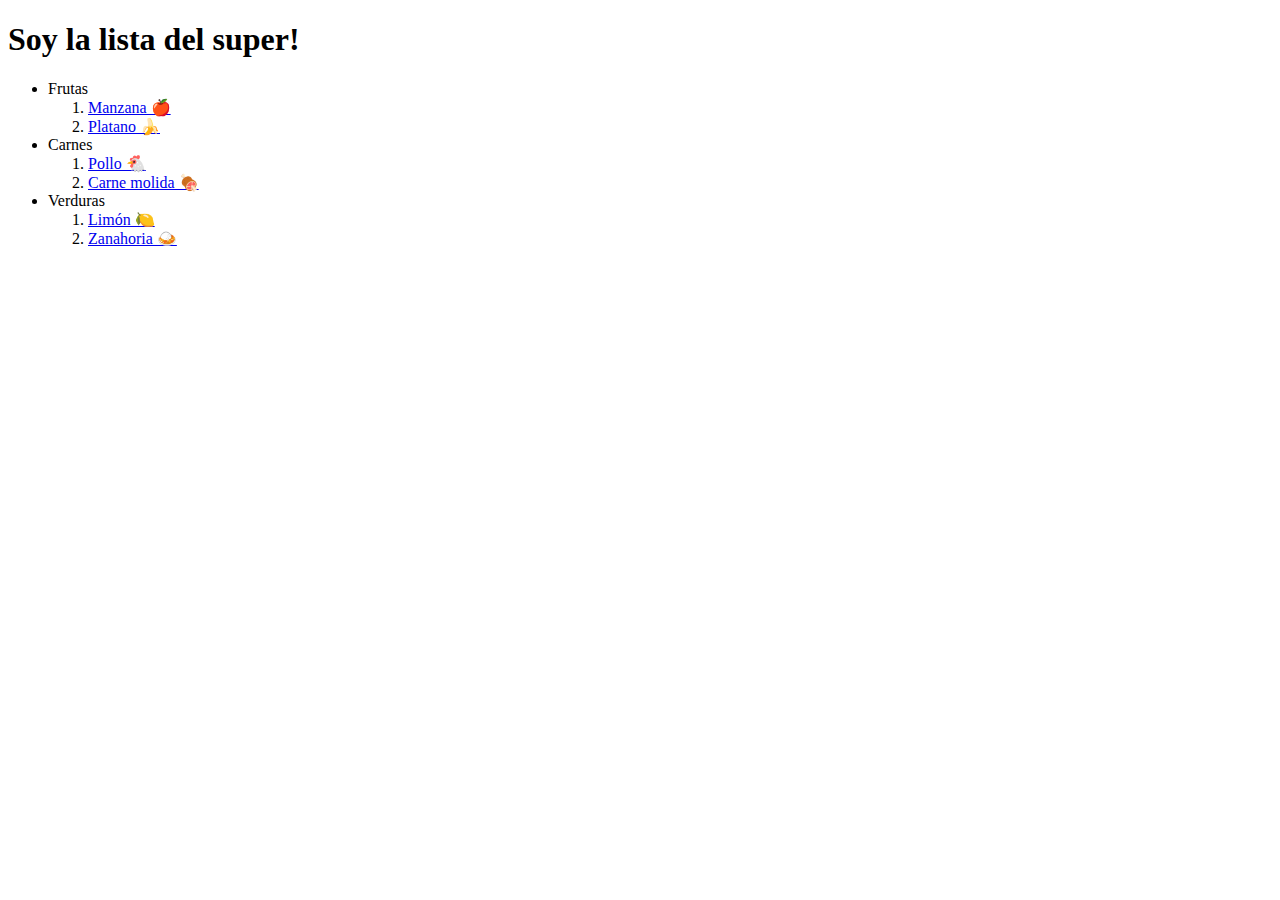
==== reto1/index.html @ 7a9891b1 "Make challenge one, make a list with food" ====
<!DOCTYPE html>
<html lang="es">
    <head>
        <meta charset="UTF-8">
        <meta name="description" content="Esta página es para desarrollar y aplicar aprendizajes de un curso de html y css.">
        <meta name="robots" content="index,follow">
        <meta name="viewport" content="width=device-width, initial-scale=1.0">
        <link rel="stylesheet" href="./css/style.css ">
        <title>Document</title>
    </head>
    <body>
        <h1>Soy la lista del super!</h1>
        <ul>
            <li>
                Frutas
            </li>
            <ol>
                <li>
                    <a href="https://www.google.com/search?q=manzana+recetas&oq=manzana+rece&aqs=chrome.0.0j69i57j0l6.5451j0j7&sourceid=chrome&ie=UTF-8" target="_blanck">Manzana 🍎</a>
                </li>
                <li>
                    <a href="https://www.google.com/search?q=recetas+platano&oq=recetas+platano&aqs=chrome..0j69i57j0l6.5825j0j9&sourceid=chrome&ie=UTF-8" target="_blanck">Platano 🍌</a>
                </li>
            </ol>
            <li>
                Carnes
            </li>
            <ol>
                <li>
                    <a href="https://www.google.com/search?sxsrf=ALeKk00XV7wXMQhQla8OTmGhysigoZJQ7g%3A1600374043521&ei=G8VjX7ShH4Kd5wK3k4GgCw&q=recetas+pollo&oq=recetas+pollo&gs_lcp=CgZwc3ktYWIQAzICCAAyAggAMgIIADICCAAyAggAMgIIADICCAAyAggAMgIIADICCAA6BAgAEEc6BAgjECc6BwgAEBQQhwI6BAgAEEM6BQgAELEDOgUILhCxA1DDjAJY5J0CYKifAmgBcAF4AIABhQGIAfQIkgEDNS42mAEAoAEBqgEHZ3dzLXdpesgBCMABAQ&sclient=psy-ab&ved=0ahUKEwj0mvzygfHrAhWCzlkKHbdJALQQ4dUDCA0&uact=5" target="_blanck">Pollo 🐔</a> 
                </li>
                <li>
                    <a href="https://www.google.com/search?sxsrf=ALeKk021NhjgoyeAjlAI-L7l0UrtqboPUA%3A1600374081300&ei=QcVjX6DKEcKP5wLMz7ngCQ&q=recetas+carne+molida&oq=recetas+carne+molida&gs_lcp=[base64]&sclient=psy-ab&ved=0ahUKEwjg7v2EgvHrAhXCx1kKHcxnDpwQ4dUDCA0&uact=5" target="_blanck">Carne molida 🍖</a> 
                </li>
            </ol>
            <li>
                Verduras
            </li>
            <ol>
                <li>
                    <a href="https://www.google.com/search?sxsrf=ALeKk03K0fZy9O6icDwUVKbuktqNhiWSTw%3A1600374104892&ei=WMVjX5WBNsPP5gKQ8KeICg&q=recetas+limon&oq=recetas+limon&gs_lcp=CgZwc3ktYWIQAzICCAAyAggAMgIIADICCAAyAggAMgIIADICCAAyAggAMgIIADICCAA6BAgAEEc6BAgjECc6BAgAEEM6CggAELEDEBQQhwI6BQgAELEDOgcIABAUEIcCUK2IAVi5kQFg9pIBaABwAXgAgAF9iAH-BZIBAzAuN5gBAKABAaoBB2d3cy13aXrIAQjAAQE&sclient=psy-ab&ved=0ahUKEwiVjZ6QgvHrAhXDp1kKHRD4CaEQ4dUDCA0&uact=5" target="_blanck">Limón 🍋</a>
                </li>
                <li>
                    <a href="https://www.google.com/search?sxsrf=ALeKk0096E3DNhQHkhdvXNB1GD6XJA6_Wg%3A1600374124830&ei=bMVjX6KVMoHz5gLtwL_oDg&q=recetas+zanahoria&oq=recetas+zanah&gs_lcp=CgZwc3ktYWIQAxgAMgIIADICCAAyAggAMgIIADICCAAyAggAMgIIADICCAAyAggAMgIIADoECAAQRzoECCMQJzoHCAAQFBCHAjoFCAAQsQM6CggAELEDEBQQhwJQqn9YpZMBYMyaAWgAcAF4AIABcogBjgiSAQMzLjeYAQCgAQGqAQdnd3Mtd2l6yAEIwAEB&sclient=psy-ab" target="_blanck">Zanahoria 🍛</a>
                </li>
            </ol>
        </ul>
    </body>
</html>
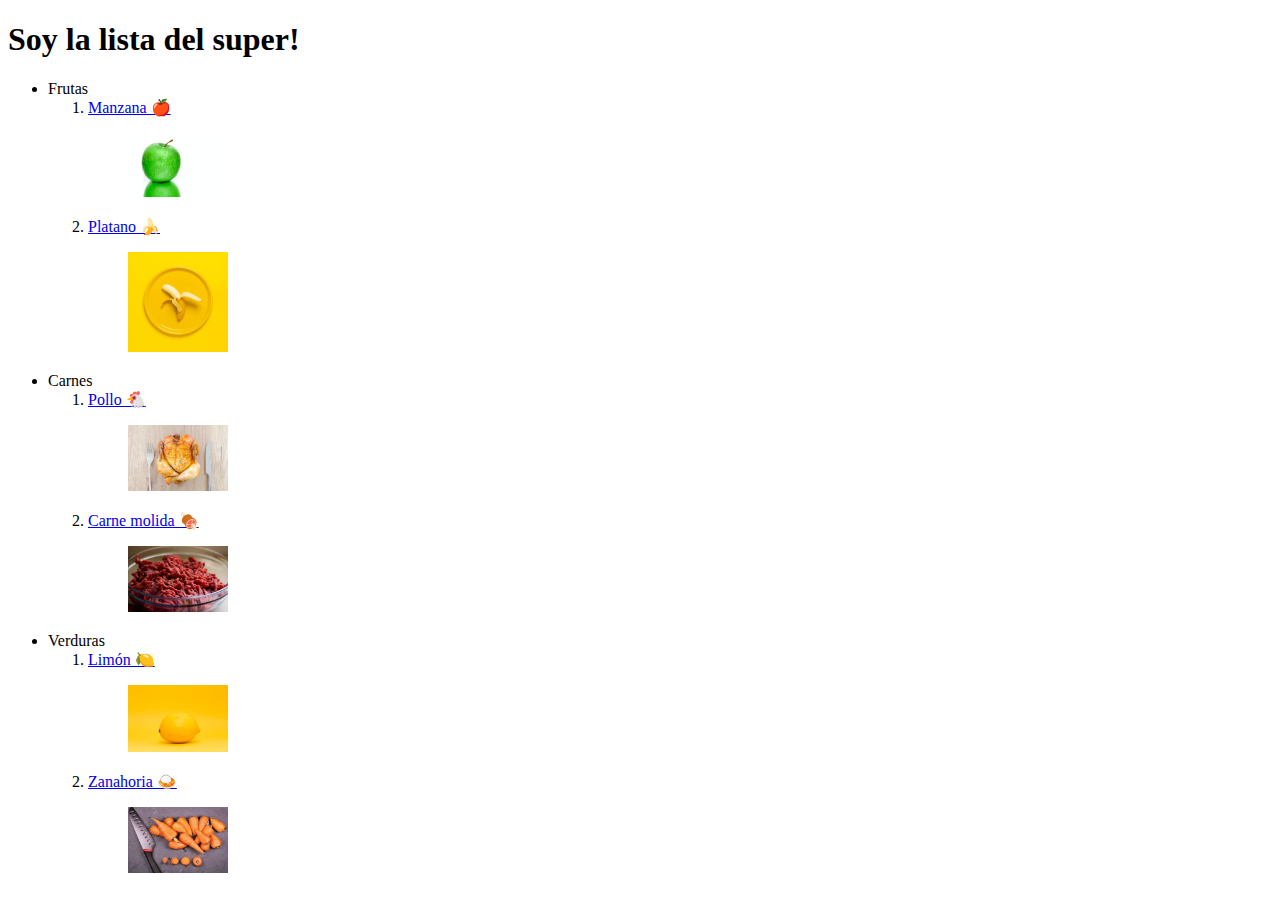
==== commit 46314417: "add images from the list for check the article" ====
--- a/reto1/index.html
+++ b/reto1/index.html
@@ -16,10 +16,12 @@
             </li>
             <ol>
                 <li>
-                    <a href="https://www.google.com/search?q=manzana+recetas&oq=manzana+rece&aqs=chrome.0.0j69i57j0l6.5451j0j7&sourceid=chrome&ie=UTF-8" target="_blanck">Manzana 🍎</a>
+                    <a href="https://www.youtube.com/results?search_query=receta+con+manzana" target="_blanck">Manzana 🍎</a>
+                    <figure><img src="./images/greenApple.jpg" alt="Esta es una imagen de una manzana verde" width="100px"></figure>
                 </li>
                 <li>
-                    <a href="https://www.google.com/search?q=recetas+platano&oq=recetas+platano&aqs=chrome..0j69i57j0l6.5825j0j9&sourceid=chrome&ie=UTF-8" target="_blanck">Platano 🍌</a>
+                    <a href="https://www.youtube.com/results?search_query=receta+con+platano" target="_blanck">Platano 🍌</a>
+                    <figure><img src="./images/banana.jpg" alt="Esta es una imagen de una banana" width="100px"></figure>
                 </li>
             </ol>
             <li>
@@ -27,10 +29,12 @@
             </li>
             <ol>
                 <li>
-                    <a href="https://www.google.com/search?sxsrf=ALeKk00XV7wXMQhQla8OTmGhysigoZJQ7g%3A1600374043521&ei=G8VjX7ShH4Kd5wK3k4GgCw&q=recetas+pollo&oq=recetas+pollo&gs_lcp=CgZwc3ktYWIQAzICCAAyAggAMgIIADICCAAyAggAMgIIADICCAAyAggAMgIIADICCAA6BAgAEEc6BAgjECc6BwgAEBQQhwI6BAgAEEM6BQgAELEDOgUILhCxA1DDjAJY5J0CYKifAmgBcAF4AIABhQGIAfQIkgEDNS42mAEAoAEBqgEHZ3dzLXdpesgBCMABAQ&sclient=psy-ab&ved=0ahUKEwj0mvzygfHrAhWCzlkKHbdJALQQ4dUDCA0&uact=5" target="_blanck">Pollo 🐔</a> 
+                    <a href="https://www.youtube.com/results?search_query=receta+con+pollo" target="_blanck">Pollo 🐔</a> 
+                    <figure><img src="./images/chiken.jpg" alt="Esta es una imagen de un pollo frito" width="100px"></figure>
                 </li>
                 <li>
-                    <a href="https://www.google.com/search?sxsrf=ALeKk021NhjgoyeAjlAI-L7l0UrtqboPUA%3A1600374081300&ei=QcVjX6DKEcKP5wLMz7ngCQ&q=recetas+carne+molida&oq=recetas+carne+molida&gs_lcp=[base64]&sclient=psy-ab&ved=0ahUKEwjg7v2EgvHrAhXCx1kKHcxnDpwQ4dUDCA0&uact=5" target="_blanck">Carne molida 🍖</a> 
+                    <a href="https://www.youtube.com/results?search_query=receta+con+carne+molida" target="_blanck">Carne molida 🍖</a>
+                    <figure><img src="./images/meat.jpg" alt="Esta es una imagen de carne molida" width="100px"></figure> 
                 </li>
             </ol>
             <li>
@@ -38,10 +42,12 @@
             </li>
             <ol>
                 <li>
-                    <a href="https://www.google.com/search?sxsrf=ALeKk03K0fZy9O6icDwUVKbuktqNhiWSTw%3A1600374104892&ei=WMVjX5WBNsPP5gKQ8KeICg&q=recetas+limon&oq=recetas+limon&gs_lcp=CgZwc3ktYWIQAzICCAAyAggAMgIIADICCAAyAggAMgIIADICCAAyAggAMgIIADICCAA6BAgAEEc6BAgjECc6BAgAEEM6CggAELEDEBQQhwI6BQgAELEDOgcIABAUEIcCUK2IAVi5kQFg9pIBaABwAXgAgAF9iAH-BZIBAzAuN5gBAKABAaoBB2d3cy13aXrIAQjAAQE&sclient=psy-ab&ved=0ahUKEwiVjZ6QgvHrAhXDp1kKHRD4CaEQ4dUDCA0&uact=5" target="_blanck">Limón 🍋</a>
+                    <a href="https://www.youtube.com/results?search_query=receta+con+limon" target="_blanck">Limón 🍋</a>
+                    <figure><img src="./images/lemon.jpg" alt="Esta es una imagen de un limon" width="100px"></figure>
                 </li>
                 <li>
-                    <a href="https://www.google.com/search?sxsrf=ALeKk0096E3DNhQHkhdvXNB1GD6XJA6_Wg%3A1600374124830&ei=bMVjX6KVMoHz5gLtwL_oDg&q=recetas+zanahoria&oq=recetas+zanah&gs_lcp=CgZwc3ktYWIQAxgAMgIIADICCAAyAggAMgIIADICCAAyAggAMgIIADICCAAyAggAMgIIADoECAAQRzoECCMQJzoHCAAQFBCHAjoFCAAQsQM6CggAELEDEBQQhwJQqn9YpZMBYMyaAWgAcAF4AIABcogBjgiSAQMzLjeYAQCgAQGqAQdnd3Mtd2l6yAEIwAEB&sclient=psy-ab" target="_blanck">Zanahoria 🍛</a>
+                    <a href="https://www.youtube.com/results?search_query=receta+con+zanahoria+" target="_blanck">Zanahoria 🍛</a>
+                    <figure><img src="./images/zanahoria.jpg" alt="Esta es una imagen de una zanahoria" width="100px"></figure>
                 </li>
             </ol>
         </ul>
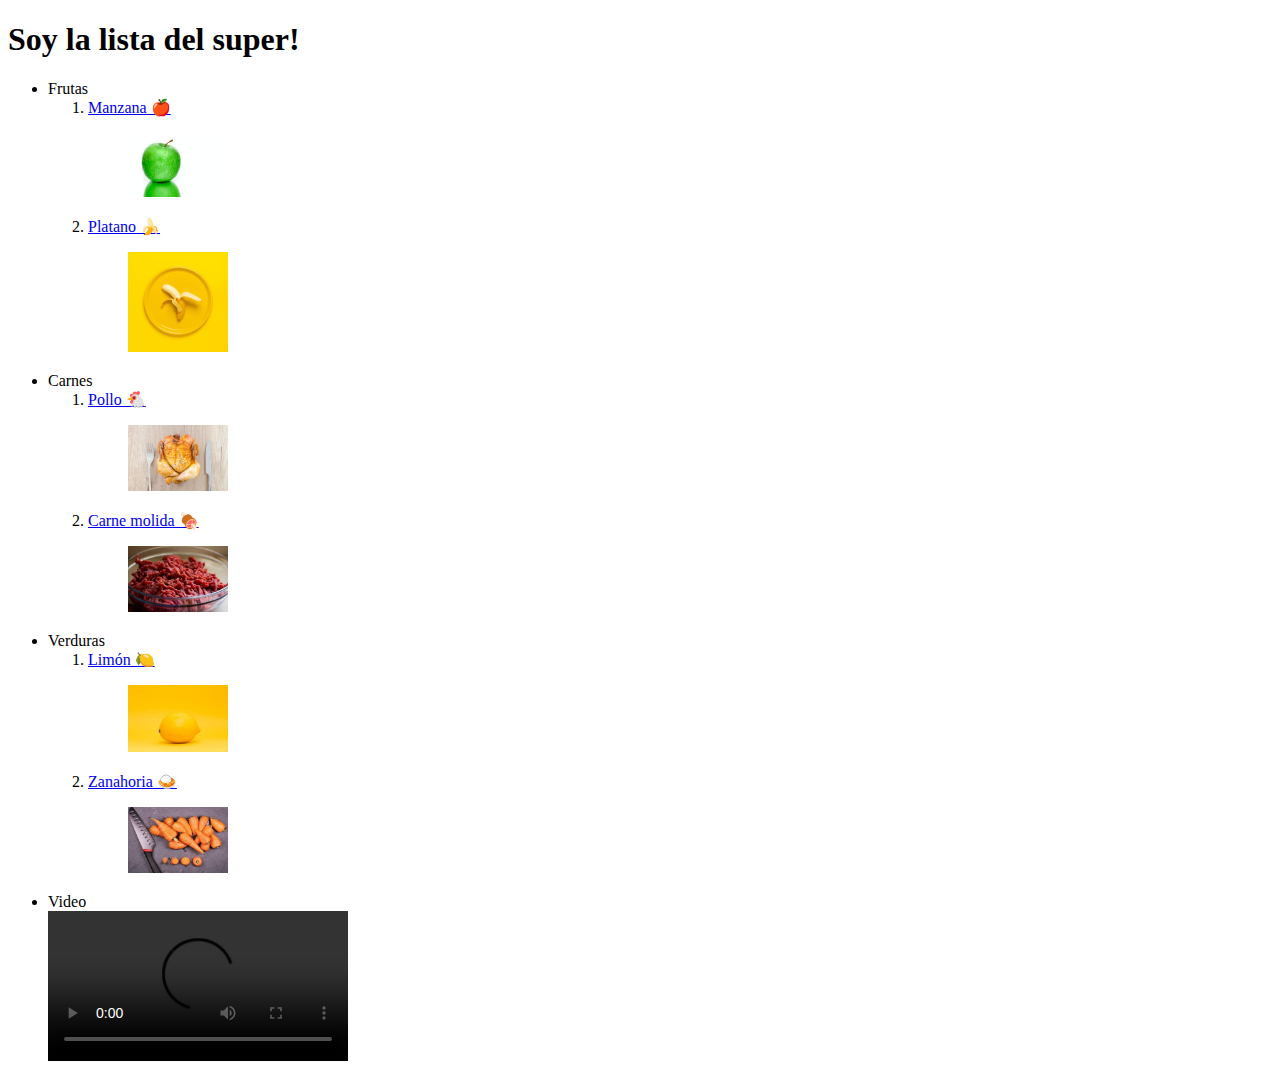
==== commit 8249e7ff: "add video" ====
--- a/reto1/index.html
+++ b/reto1/index.html
@@ -50,6 +50,12 @@
                     <figure><img src="./images/zanahoria.jpg" alt="Esta es una imagen de una zanahoria" width="100px"></figure>
                 </li>
             </ol>
+            <li>
+                Video
+            </li>
+            <video controls preload="auto">
+                <source src="./images/video.mp4#t=5,20">
+            </video>
         </ul>
     </body>
 </html>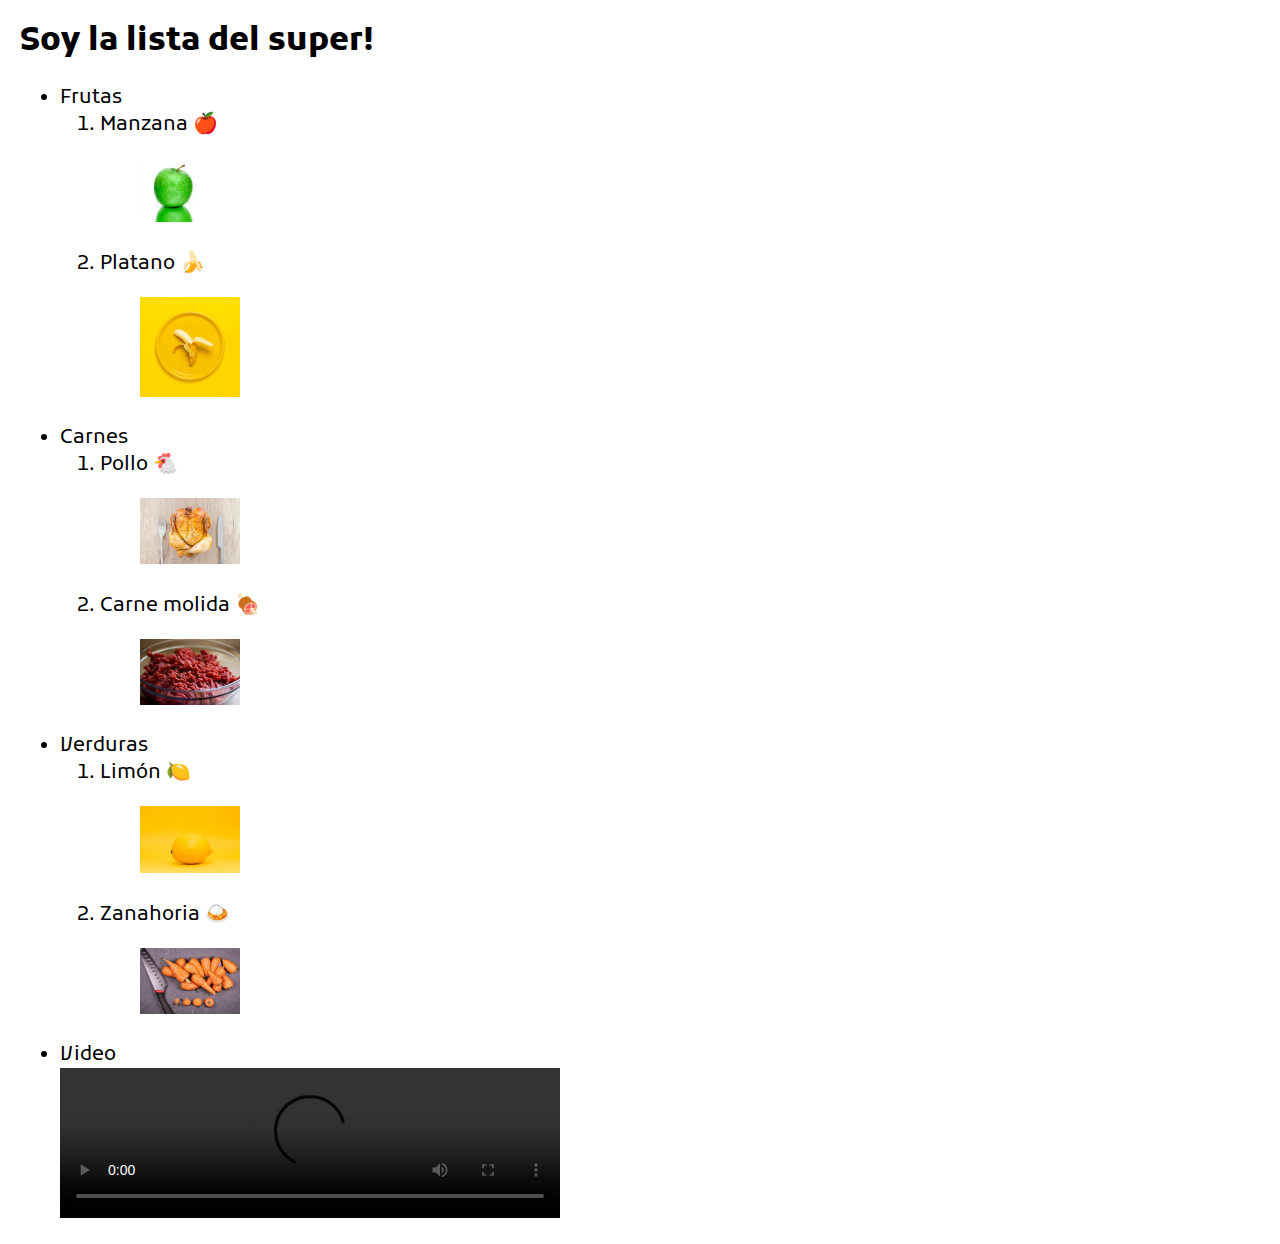
==== commit 31ec92a6: "add more styles on challenge one" ====
--- a/reto1/index.html
+++ b/reto1/index.html
@@ -6,6 +6,7 @@
         <meta name="robots" content="index,follow">
         <meta name="viewport" content="width=device-width, initial-scale=1.0">
         <link rel="stylesheet" href="./css/style.css ">
+        <link href="https://fonts.googleapis.com/css2?family=Kufam:ital,wght@0,400;0,600;1,500&display=swap" rel="stylesheet">
         <title>Document</title>
     </head>
     <body>
--- a/reto1/css/style.css
+++ b/reto1/css/style.css
@@ -0,0 +1,18 @@
+body {
+    margin: 20px;
+    font-family: 'Kufam', cursive;
+}
+
+a {
+    text-decoration: none;
+    color: black;
+}
+
+ul li {
+    font-size: 20px;
+}
+
+video {
+    width: 500px;
+}
+
